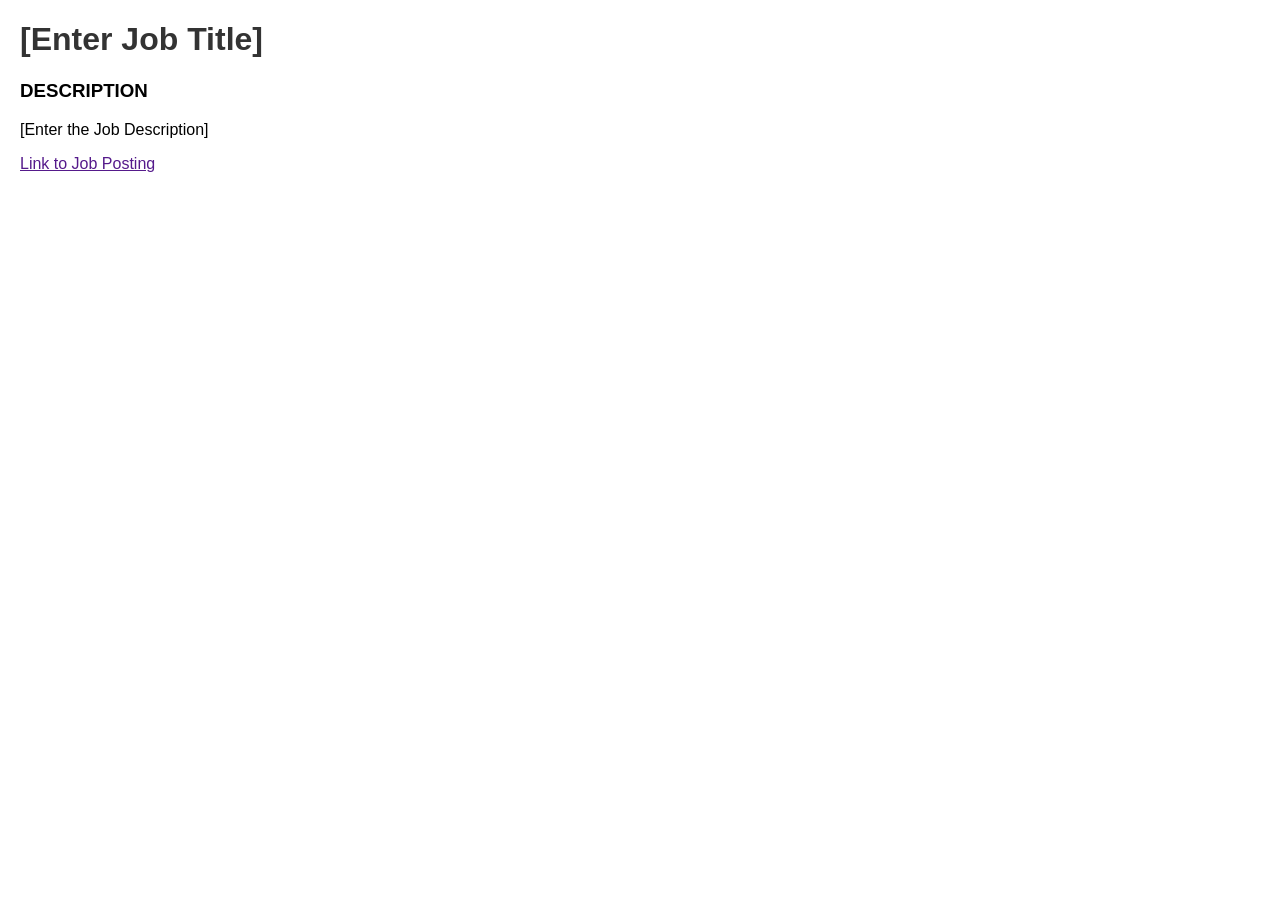
==== programming-warmup/index.html @ 52e819fc "Initial commit" ====
<!doctype html>
<html lang="en">
  <head>
    <meta charset="UTF-8" />
    <meta name="viewport" content="width=device-width, initial-scale=1.0" />
    <title>Job Posting</title>
    <style>
      body {
        font-family: Arial, sans-serif;
        margin: 20px;
      }
      h1 {
        color: #333;
      }
      h3 {
        text-transform: uppercase;
      }
      p {
        line-height: 1.5 em;
      }
      a:hover {
        background-color: yellow;
      }
    </style>
  </head>
  <body>
    <h1>[Enter Job Title]</h1>
    <h3>Description</h3>
    <p>[Enter the Job Description]</p>
    <a href="">Link to Job Posting</a>
  </body>
</html>
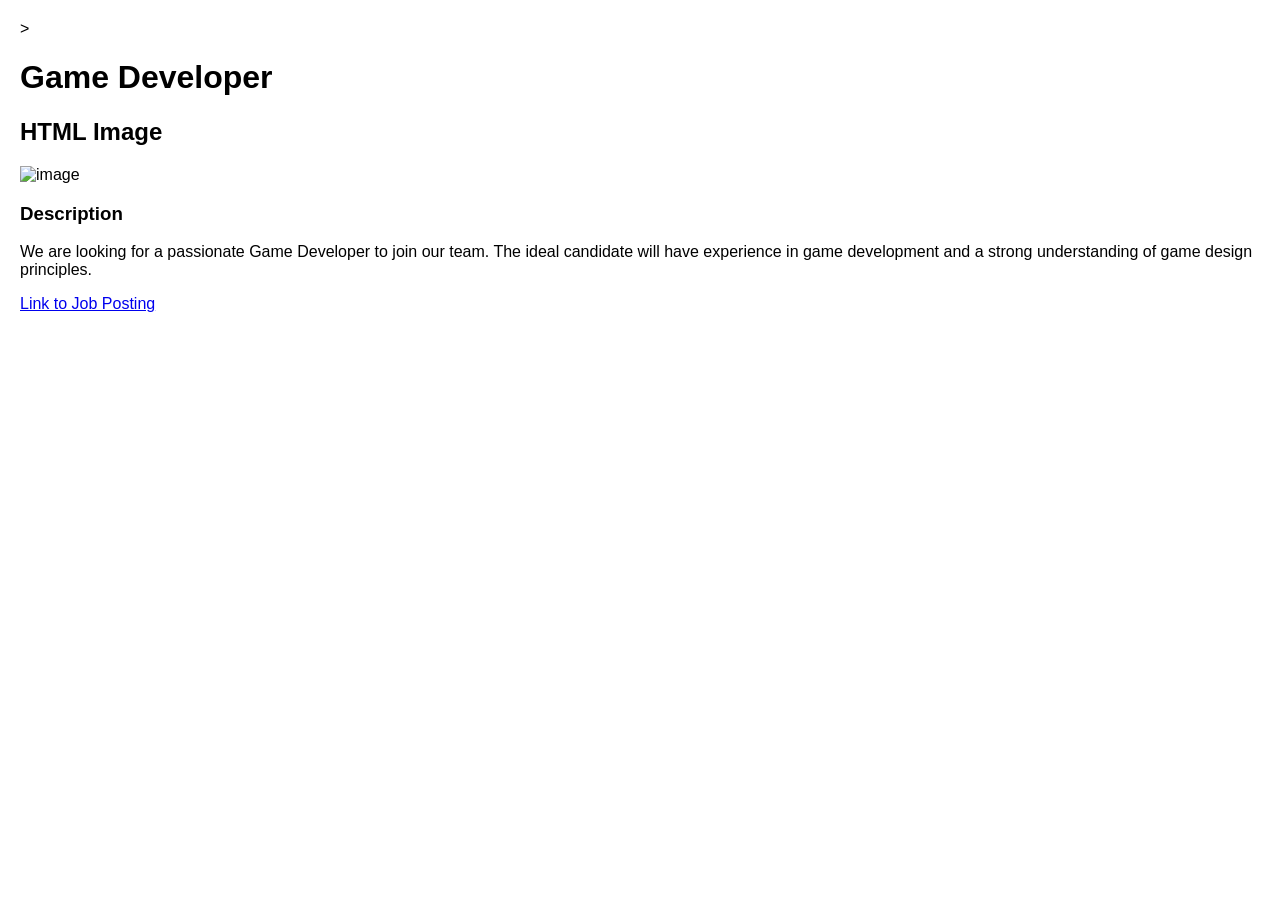
==== commit 14dd2153: "my first ever edit of a page" ====
--- a/programming-warmup/index.html
+++ b/programming-warmup/index.html
@@ -1,6 +1,6 @@
 <!doctype html>
 <html lang="en">
-  <head>
+  <head>>
     <meta charset="UTF-8" />
     <meta name="viewport" content="width=device-width, initial-scale=1.0" />
     <title>Job Posting</title>
@@ -9,24 +9,32 @@
         font-family: Arial, sans-serif;
         margin: 20px;
       }
-      h1 {
-        color: #333;
+      h1:hover {
+        color: #00c8ff;
+        text-decoration: underline
       }
-      h3 {
+      h2
+      h3:hover{
         text-transform: uppercase;
-      }
-      p {
+        color: rgb(255, 0, 0); 
+      text-decoration: underline   }
+      p:hover {
         line-height: 1.5 em;
+        background-color: rgb(208, 0, 255);
+        text-decoration:underline;
       }
       a:hover {
-        background-color: yellow;
+        background-color: rgb(10, 255, 47);
       }
     </style>
   </head>
   <body>
-    <h1>[Enter Job Title]</h1>
+    <h1>Game Developer</h1>
+    <h2> HTML Image</h2>
+    <img src="https://en.wikipedia.org/wiki/Tabby_cat" alt="image"> </img>
+  
     <h3>Description</h3>
-    <p>[Enter the Job Description]</p>
-    <a href="">Link to Job Posting</a>
+    <p>We are looking for a passionate Game Developer to join our team. The ideal candidate will have experience in game development and a strong understanding of game design principles.</p>
+    <a href="https://www.dice.com/job-detail/ac7615f3-96ad-4091-80c3-07a024a64af5">Link to Job Posting</a>
   </body>
 </html>
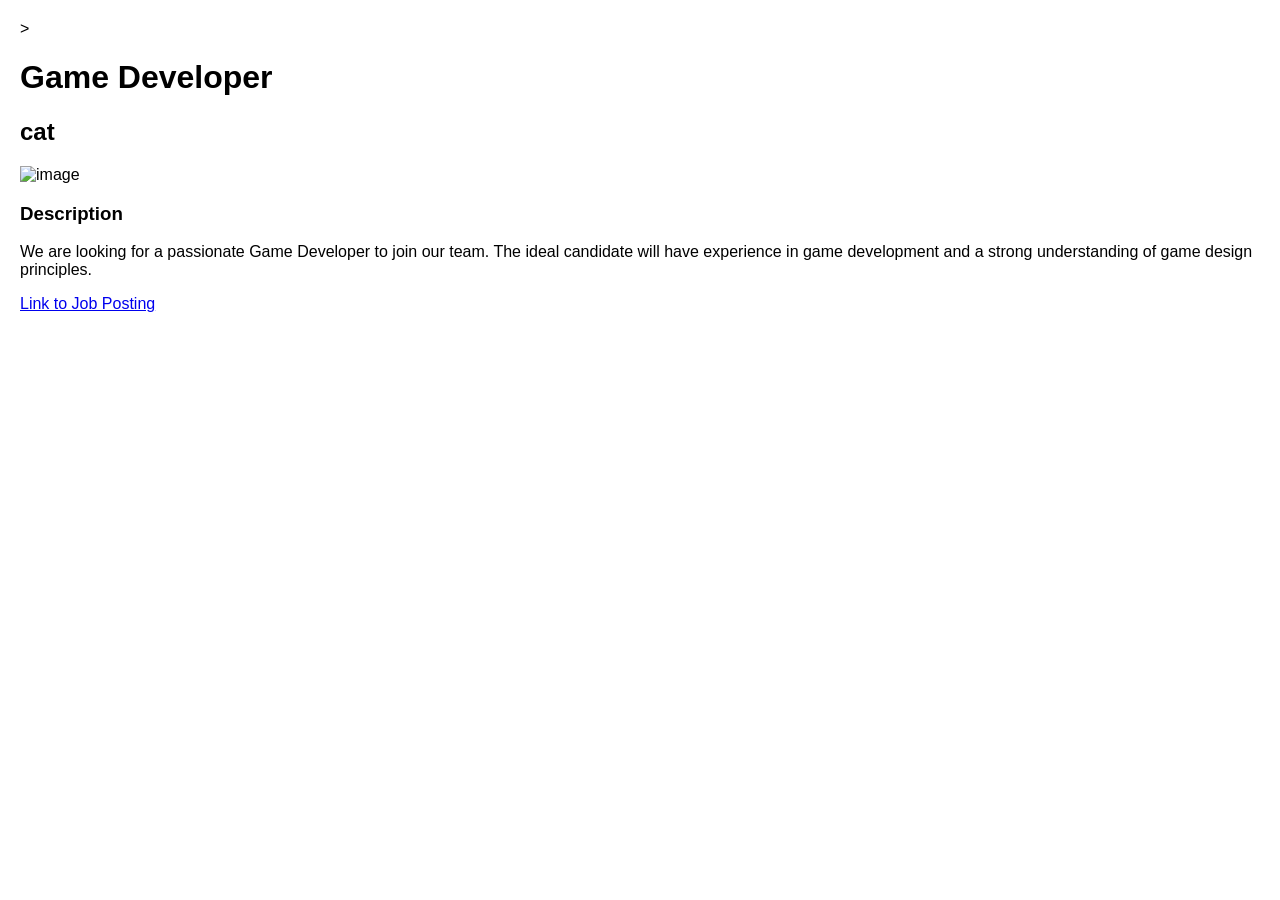
==== commit 7e5d6f50: "Changed Spec and Style" ====
--- a/programming-warmup/index.html
+++ b/programming-warmup/index.html
@@ -13,7 +13,10 @@
         color: #00c8ff;
         text-decoration: underline
       }
-      h2
+      h2:hover {
+        color: rgb(255, 0, 255);
+        text-decoration: underline
+      }
       h3:hover{
         text-transform: uppercase;
         color: rgb(255, 0, 0); 
@@ -30,8 +33,9 @@
   </head>
   <body>
     <h1>Game Developer</h1>
-    <h2> HTML Image</h2>
-    <img src="https://en.wikipedia.org/wiki/Tabby_cat" alt="image"> </img>
+    <h2>cat</h2>
+    <img src="https://upload.wikimedia.org/wikipedia/commons/thumb/4/4d/Cat_November_2010-1a.jpg/960px-Cat_November_2010-1a.jpg
+    " alt="image" width=" 200"> </img>
   
     <h3>Description</h3>
     <p>We are looking for a passionate Game Developer to join our team. The ideal candidate will have experience in game development and a strong understanding of game design principles.</p>
